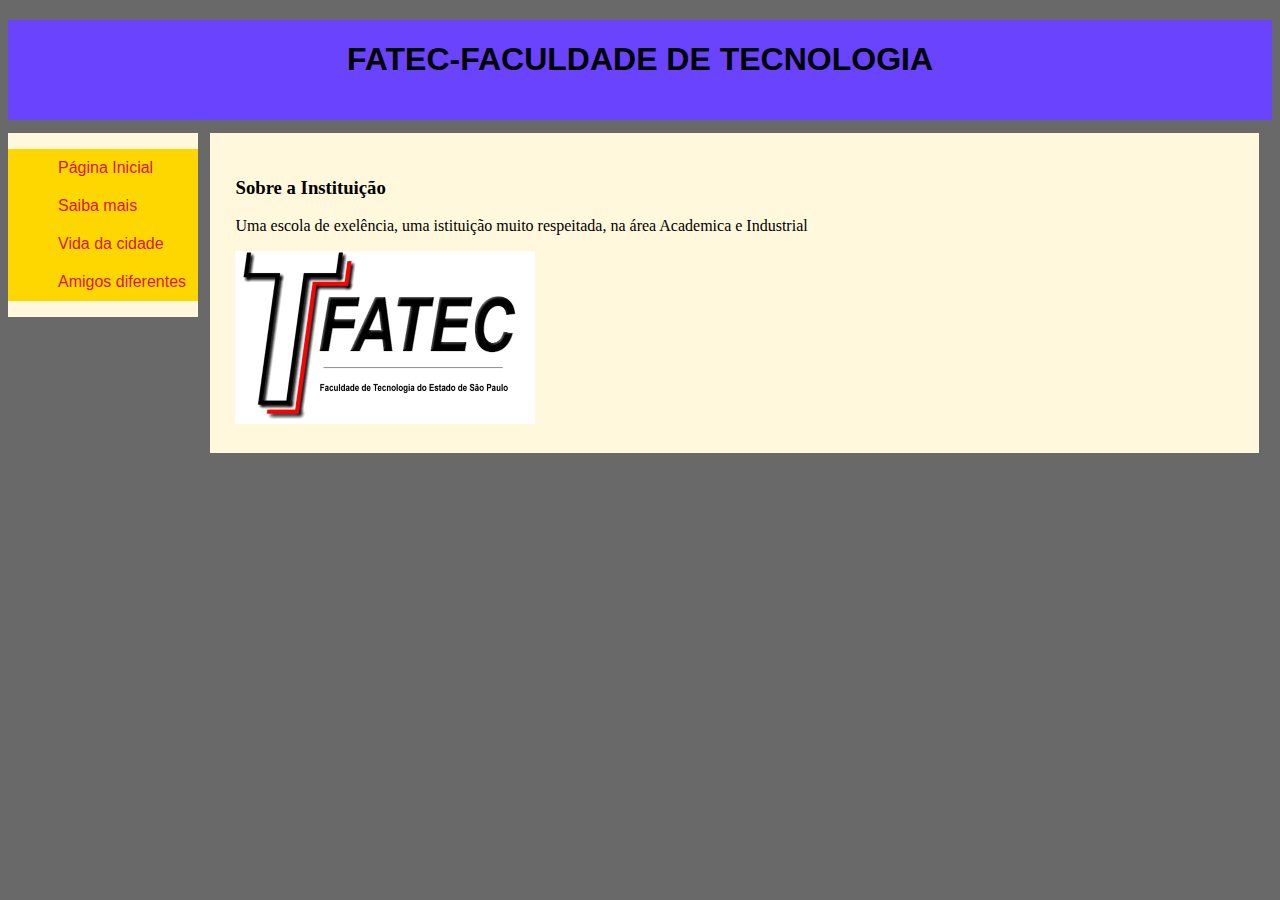
==== sobre.html @ 8404048c "first commit" ====
<!DOCTYPE html>
<html lang="pt-br">
<head>
    <meta charset="UTF-8">
    <meta name="viewport" content="width=device-width, initial-scale=1.0">
    <title>Aula Link</title>
    <link rel="stylesheet" href="css/estilos.css">
</head>
<body>
    <div id = "container">
        <div id = "header">
            <h1>FATEC-FACULDADE DE TECNOLOGIA</h1>
            </div>
        <div id = "nav">
            <ul>
                <li>
                    <a href = "index.html"  title = "acesso a página inicial">
                        Página Inicial
                    </a>
                    </li>
                    <li>
                        <a href = 'sobre.html' title = "Sobre a Instituição">
                           Saiba mais
                    </a>
                </li>
                <li>
                    <a href="sobre1.html" title="vida da cidade">
                        Vida da cidade
                    </a>
                </li>
                <li>
                    <a href="sobre2.html" title=" teste">
                    Amigos diferentes
                </a>
                </li>
            </ul>
         </div>
            <div id = "content">
                <h3>Sobre a Instituição</h3>
                <p>Uma escola de exelência, uma istituição muito respeitada, na área Academica e Industrial</p>
                <img src="img/FATEC-logo1.jpg" alt="image" style = "width: 300px";>

                </div>
            </div>

</body>
</html>
---- css/estilos.css ----
{ padding: 0;
  margin: 0;
 } 

 body {
    background-color: dimgrey;
 }

    #container {
    width: 100%;
    margin: 20px auto;

}
#header
#nav
#content {
    float: left;

}

#header {
    height: 100px;
    text-align: center;
    float: left;
    width: 100%; 
    margin-bottom: 1%;
    background-color: #6943fe;
    font-family: "Open Sans", sans-serif;
    /*backgroud-color: rgb(100,250,225); */


}

#header img {
    width: 100px;
    float: right;
}

#header #direita,
#header #esquerda {
    float:  left;
    width: 50%;
    text-align: center;
    margin-top: 5%;

}
#header #esquerda {
    margin-top: 7.5%;
}
#nav { font-family: "Montserrat", sans-serif;
  width: 20%;
  margin-right: 1%;
  float: left;
}

  #content {
    width: 50%;
    float: left;
    background-color: #fff;
    padding: 2%;
    text-align: justify;
  }


#content h1
#content h2 { 
    margin-bottom: 2%;
}

#nav ul {
    list-style-type: none;
    background-color: gold;
    color: #fff;

}
#nav li a {
    display: block;
    color: crimson;
    text-decoration: none;
    padding: 10px;

}
#nav li a:hover {
    background-color: #333;
    color: #fff;
}

.active {
    background-color: #04aa04;
}

#nav .active a {
    color: #fff;

}

#nav { font-family: "Montserrat", sans-serif;
    float: left;
    width: 15%;
    margin-right: 1%;
    background-color: cornsilk;
}
#content {
    float: center;
    width: 79%;
    background-color: cornsilk;
}
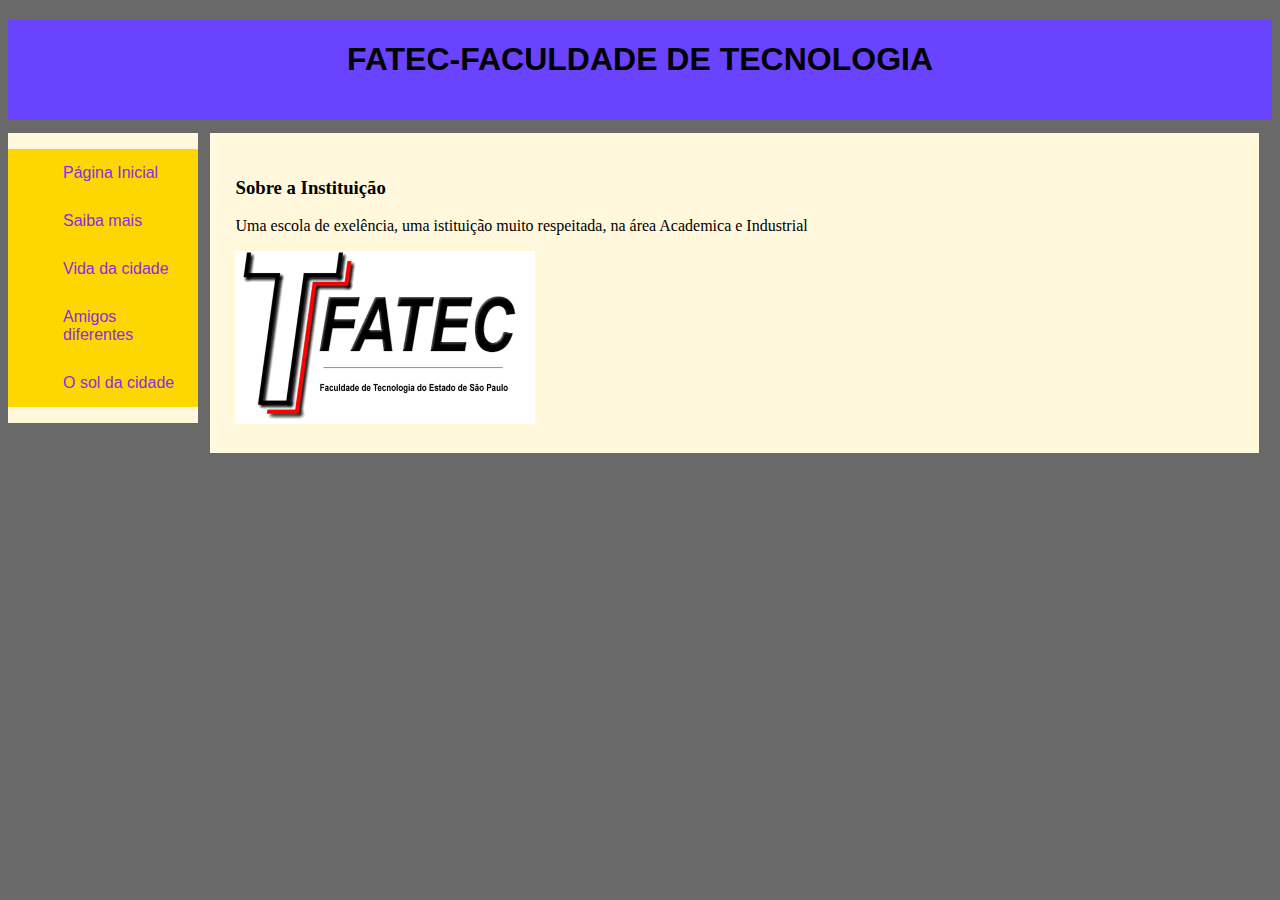
==== commit 1b01849e: "primeiro commit" ====
--- a/sobre.html
+++ b/sobre.html
@@ -28,9 +28,14 @@
                         Vida da cidade
                     </a>
                 </li>
-                <li>
+            <li>
                     <a href="sobre2.html" title=" teste">
                     Amigos diferentes
+                    </a>
+                </li>
+            <li>
+                    <a href = "sobre3.html" title = "O sol da cidade">
+                    O sol da cidade
                 </a>
                 </li>
             </ul>
@@ -39,7 +44,7 @@
                 <h3>Sobre a Instituição</h3>
                 <p>Uma escola de exelência, uma istituição muito respeitada, na área Academica e Industrial</p>
                 <img src="img/FATEC-logo1.jpg" alt="image" style = "width: 300px";>
-
+              
                 </div>
             </div>
 
--- a/css/estilos.css
+++ b/css/estilos.css
@@ -48,7 +48,7 @@
     margin-top: 7.5%;
 }
 #nav { font-family: "Montserrat", sans-serif;
-  width: 20%;
+  width: 30%;
   margin-right: 1%;
   float: left;
 }
@@ -75,9 +75,9 @@
 }
 #nav li a {
     display: block;
-    color: crimson;
+    color: blueviolet;
     text-decoration: none;
-    padding: 10px;
+    padding: 15px;
 
 }
 #nav li a:hover {
